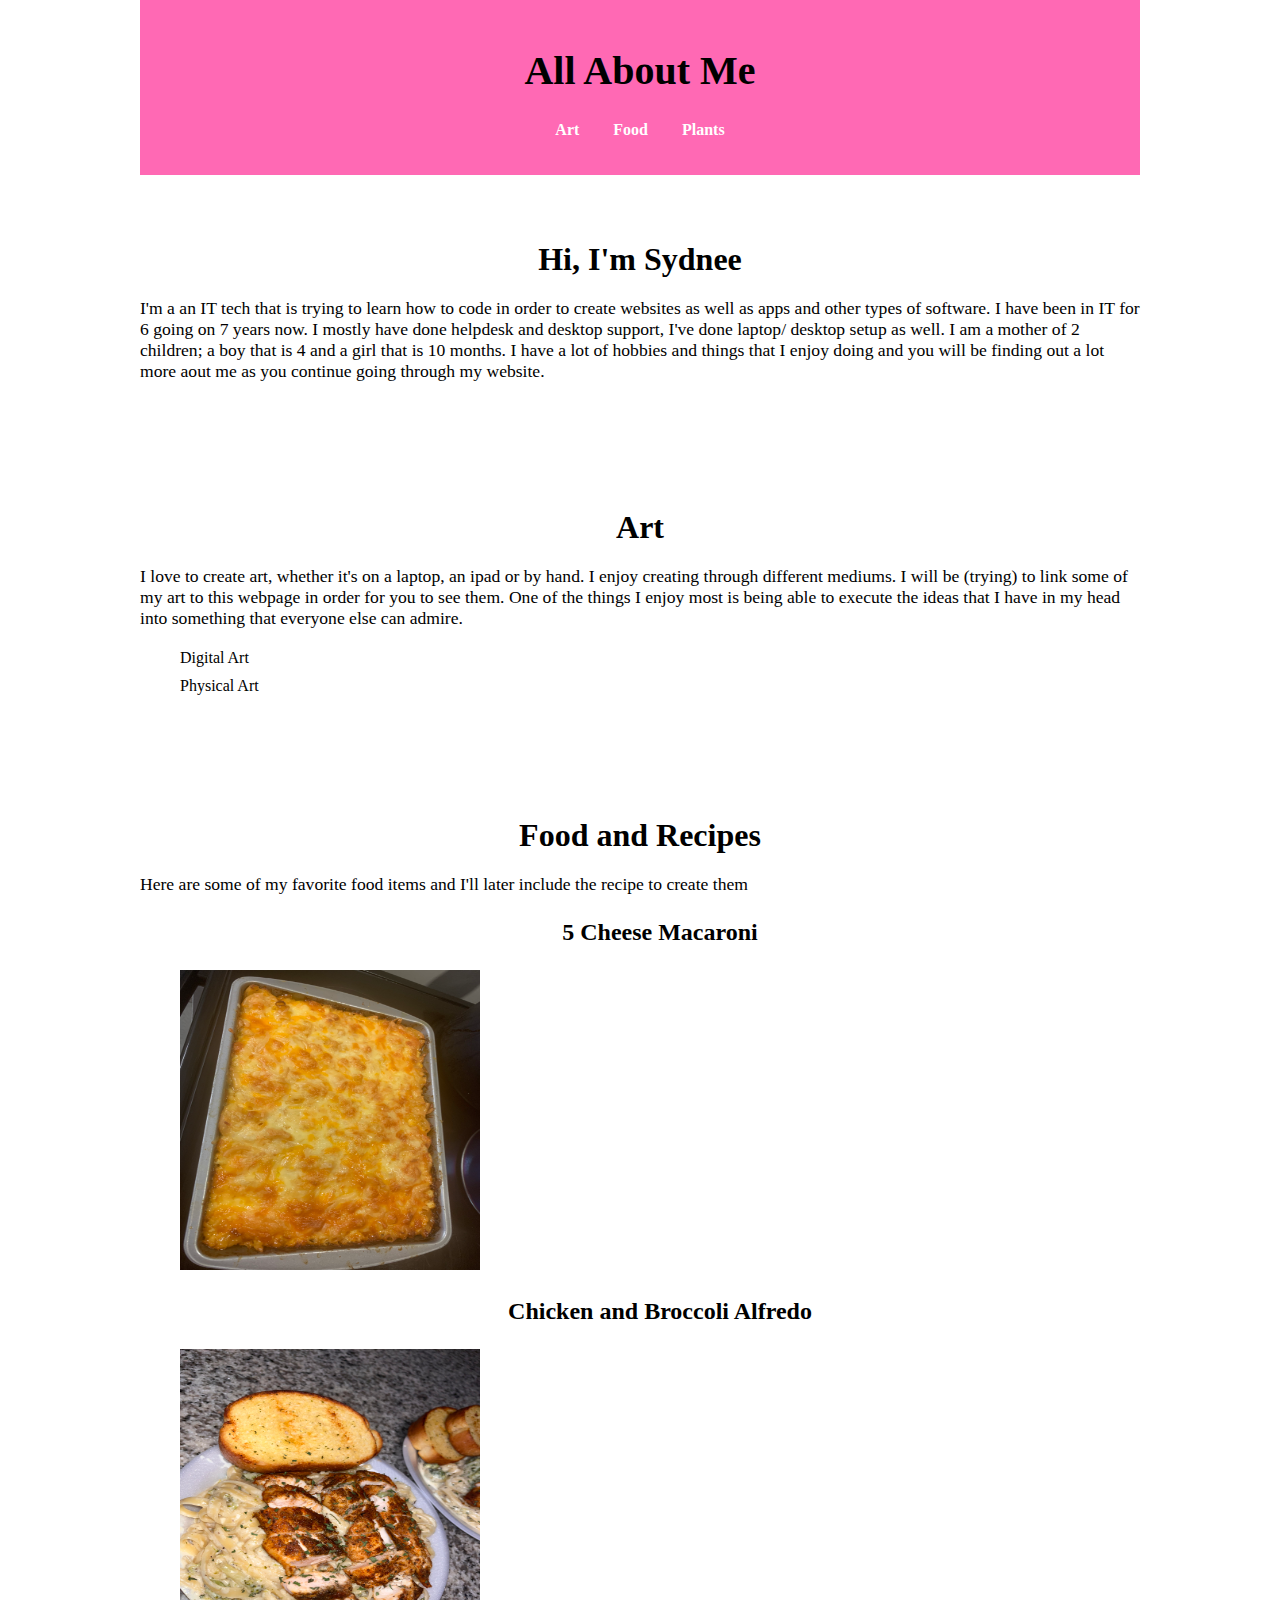
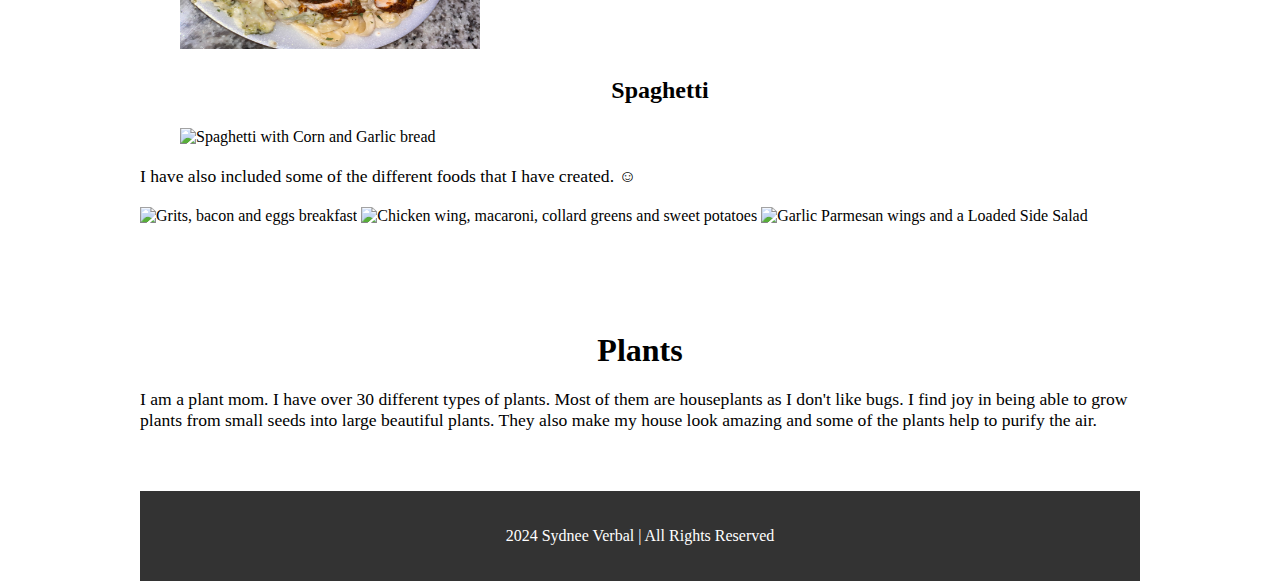
==== Index.html @ cb1e0af9 "Update and rename Syd 1st HTML doc.html to Index.html" ====
<!DOCTYPE html>
<html lang="en">
<head>
  <meta charset="UTF-8">
  <meta name="viewport" content="width=device-width, initial-scale=1.0">
  <title>About Me</title>
  
   <!-- Link to the first CSS file -->
  <link rel="Stylesheet" href="Syd 1st CSS.css">

</head>
<body>
  <!-- Header Section -->
  <header>
    <div="container">
      <h1>All About Me</h1>
      <nav>
        <ul>
          <li><a href="Syd 3rd HTML doc.html">Art</a></li>
          <li><a href="Syd 2nd HTML ">Food</a></li>
          <li><a href="Planting">Plants</a></li>
        </ul>
      </nav>
    </div>
  </header>

  <!-- About Section -->
  <section id="About Me">
    <div class="container">
      <h2>Hi, I'm Sydnee </h2>
      <p>I'm a an IT tech that is trying to learn how to code in order to create websites as well as apps and other types of software. I have been in IT for 6 going on 7 years now. I mostly have done helpdesk and desktop support, I've done laptop/ desktop setup as well. I am a mother of 2 children; a boy that is 4 and a girl that is 10 months. I have a lot of hobbies and things that I enjoy doing and you will be finding out a lot more aout me as you continue going through my website.</p>
    </div>
  </section>

  <!-- Art Section -->
  <section id="Art">
    <div class="container">
      <h2>Art</h2>
	 <p> I love to create art, whether it's on a laptop, an ipad or by hand. I enjoy creating through different mediums. I will be (trying) to link some of my art to this webpage in order for you to see them. One of the things I enjoy most is being able to execute the ideas that I have in my head into something that everyone else can admire.  </p> 
      <ul>
        <li>Digital Art</li>
        <li>Physical Art</li>
      </ul>
    </div>
  </section>

  <!-- Food and Recipes Section -->
  <section id="Food and Recipes">
    <div class="container">
      <h2>Food and Recipes</h2>
      <p> Here are some of my favorite food items and I'll later include the recipe to create them</p>
      <ul>
        <li>
          <h3>5 Cheese Macaroni</h3>
		    <!-- Inline Image -->
  <img src="5 cheese macaroni.jpg" alt="5 Cheese Macaroni" width="300" height="300">
          <p></p>
        </li>
        <li>
          <h3>Chicken and Broccoli Alfredo</h3>
		    <!-- Inline Image -->
  <img src="Alfredo.jpg" alt="Alfredo with Chicken, Broccoli and Gralic bread" width="300" height="300">
          <p></p>
        </li>
        <li>
          <h3>Spaghetti</h3>
		  
		    <!-- Inline Image -->
  <img src="spaghetti.jpg" alt="Spaghetti with Corn and Garlic bread"  width="300" height="300">
          <p></p>
        </li>
      </ul>
	  <p>I have also included some of the different foods that I have created. &#9786;</p> 
  
   <!-- Inline Image Food 1-->
  <img src="Breakfast.jpg" alt="Grits, bacon and eggs breakfast"  width="300" height="300">
  
    <!-- Inline Image Food 2-->
  <img src="Sunday dinner.jpg" alt="Chicken wing, macaroni, collard greens and sweet potatoes" width="300" height="300">
  
  <!-- Inline Image Food 3-->
  <img src="wings and salad.jpg" alt="Garlic Parmesan wings and a Loaded Side Salad" width="300" height="300">
    </div>
  </section>

  <!-- Planting Section -->
  <section id="Planting">
    <div class="container">
      <h2>Plants</h2>
      <p>I am a plant mom. I have over 30 different types of plants. Most of them are houseplants as I don't like bugs. I find joy in being able to grow plants from small seeds into large beautiful plants. They also make my house look amazing and some of the plants help to purify the air. </p>
    </div>
  </section>

  <!-- Footer Section -->
  <footer>
    <div class="container">
      <p>2024 Sydnee Verbal | All Rights Reserved</p>
    </div>
  </footer>
</body>
</html>
---- Syd 1st CSS.css ----
/* General setup */

html {
  margin: 0;
  padding: 0;
  box-sizing: border-box;

}

body {
  @font-face {
    font-family: 'supershiny';
		src:"supershiny.ttf"
	format: normal;
    font-weight: normal;
    font-style: normal;
}
}

body {
  width: 80%;
  max-width: 1000px;
  margin: 0 auto;
}
}

/* Container */
.container {
  width: 80%;
  margin: 0 auto;
  color: #FF69B4;
  display: flex;
  justify-content: space-between;
}

/* Header Styles */
header {
  background-color: #FF69B4;
  color: black;
  padding: 20px 0;
  text-align: center;
}

header h1 {
  font-size: 2.5rem;
}

nav ul {
  list-style-type: none;
  padding: 0;
 
}

nav ul li {
  display: inline;
  margin: 0 15px;
 
}

nav ul li a {
  text-decoration: none;
  color: white;
  font-weight: bold;
  
}

nav ul li a:hover {
  text-decoration: underline;
  
}

/* Section Styling */
section {
  padding: 40px 0;
}

section h2 {
  font-size: 2rem;
  margin-bottom: 20px;
  text-align: center;
}

section p {
  font-size: 1.1rem;
  margin-bottom: 20px;
}

ul {
  list-style-type: none;

}

ul li {
  margin-bottom: 10px;
}

ul li h3 {
  font-size: 1.5rem;
  color: #000000;
  text-align: center;
}

ul li p {
  font-size: 1.1rem;
  color: #555;

}
	

/* Footer Styling */
footer {
  background-color: #333;
  color: white;
  text-align: center;
  padding: 20px 0;
}

footer p {
  font-size: 1rem;
}

/* Responsive Mobile Design */
@media (max-width: 768px) {
  header h1 {
    font-size: 2rem;
  }

  nav ul li {
    display: block;
    margin: 10px 0;
  }
}
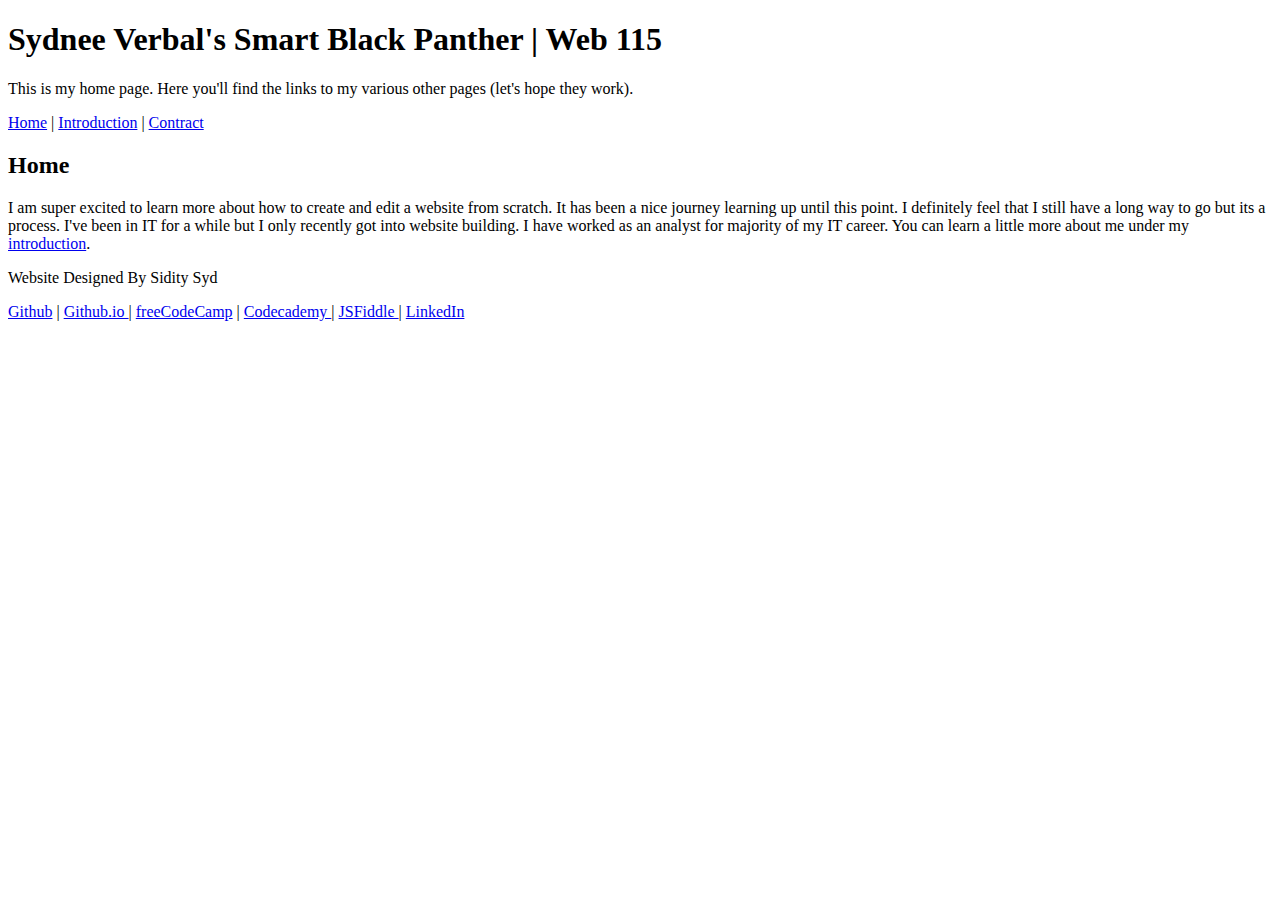
==== commit 6127d3ff: "Add files via upload" ====
--- a/Index.html
+++ b/Index.html
@@ -1,101 +1,38 @@
 <!DOCTYPE html>
 <html lang="en">
-<head>
+	<head>
   <meta charset="UTF-8">
   <meta name="viewport" content="width=device-width, initial-scale=1.0">
-  <title>About Me</title>
+  <title>Sydnee Verbal's Smart Black Panther| Web 115| Template Page</title> 
   
-   <!-- Link to the first CSS file -->
-  <link rel="Stylesheet" href="Syd 1st CSS.css">
+<!-- Link to the first CSS file -->
+	<link rel="" href="">
 
-</head>
-<body>
-  <!-- Header Section -->
+	</head>
+	
+	
+<!-- Header Section -->
   <header>
     <div="container">
-      <h1>All About Me</h1>
+	<h1>Sydnee Verbal's Smart Black Panther | Web 115</h1>
+			<p>This is my home page. Here you'll find  the links to my various other pages (let's hope they work). </p>
       <nav>
-        <ul>
-          <li><a href="Syd 3rd HTML doc.html">Art</a></li>
-          <li><a href="Syd 2nd HTML ">Food</a></li>
-          <li><a href="Planting">Plants</a></li>
-        </ul>
+          <a href="index.html">Home</a> | <a href="introduction.html ">Introduction</a> | <a href="contract.html">Contract</a>
       </nav>
     </div>
   </header>
+  
+  <!---Body Section--->
+  <body>
+  <h2>Home</h2>
+<p>I am super excited to learn more about how to create and edit a website from scratch. It has been a nice journey learning up until this point. I definitely feel that I still have a long way to go but its a process. I've been in IT for a while but I only recently got into website building. I have worked as an analyst for majority of my IT career. You can learn a little more about me under my  <a href= introduction.html>introduction</a>.  
+ </p>
+	</body>
 
-  <!-- About Section -->
-  <section id="About Me">
-    <div class="container">
-      <h2>Hi, I'm Sydnee </h2>
-      <p>I'm a an IT tech that is trying to learn how to code in order to create websites as well as apps and other types of software. I have been in IT for 6 going on 7 years now. I mostly have done helpdesk and desktop support, I've done laptop/ desktop setup as well. I am a mother of 2 children; a boy that is 4 and a girl that is 10 months. I have a lot of hobbies and things that I enjoy doing and you will be finding out a lot more aout me as you continue going through my website.</p>
-    </div>
-  </section>
-
-  <!-- Art Section -->
-  <section id="Art">
-    <div class="container">
-      <h2>Art</h2>
-	 <p> I love to create art, whether it's on a laptop, an ipad or by hand. I enjoy creating through different mediums. I will be (trying) to link some of my art to this webpage in order for you to see them. One of the things I enjoy most is being able to execute the ideas that I have in my head into something that everyone else can admire.  </p> 
-      <ul>
-        <li>Digital Art</li>
-        <li>Physical Art</li>
-      </ul>
-    </div>
-  </section>
-
-  <!-- Food and Recipes Section -->
-  <section id="Food and Recipes">
-    <div class="container">
-      <h2>Food and Recipes</h2>
-      <p> Here are some of my favorite food items and I'll later include the recipe to create them</p>
-      <ul>
-        <li>
-          <h3>5 Cheese Macaroni</h3>
-		    <!-- Inline Image -->
-  <img src="5 cheese macaroni.jpg" alt="5 Cheese Macaroni" width="300" height="300">
-          <p></p>
-        </li>
-        <li>
-          <h3>Chicken and Broccoli Alfredo</h3>
-		    <!-- Inline Image -->
-  <img src="Alfredo.jpg" alt="Alfredo with Chicken, Broccoli and Gralic bread" width="300" height="300">
-          <p></p>
-        </li>
-        <li>
-          <h3>Spaghetti</h3>
-		  
-		    <!-- Inline Image -->
-  <img src="spaghetti.jpg" alt="Spaghetti with Corn and Garlic bread"  width="300" height="300">
-          <p></p>
-        </li>
-      </ul>
-	  <p>I have also included some of the different foods that I have created. &#9786;</p> 
-  
-   <!-- Inline Image Food 1-->
-  <img src="Breakfast.jpg" alt="Grits, bacon and eggs breakfast"  width="300" height="300">
-  
-    <!-- Inline Image Food 2-->
-  <img src="Sunday dinner.jpg" alt="Chicken wing, macaroni, collard greens and sweet potatoes" width="300" height="300">
-  
-  <!-- Inline Image Food 3-->
-  <img src="wings and salad.jpg" alt="Garlic Parmesan wings and a Loaded Side Salad" width="300" height="300">
-    </div>
-  </section>
-
-  <!-- Planting Section -->
-  <section id="Planting">
-    <div class="container">
-      <h2>Plants</h2>
-      <p>I am a plant mom. I have over 30 different types of plants. Most of them are houseplants as I don't like bugs. I find joy in being able to grow plants from small seeds into large beautiful plants. They also make my house look amazing and some of the plants help to purify the air. </p>
-    </div>
-  </section>
-
-  <!-- Footer Section -->
+<!-- Footer Section -->
   <footer>
     <div class="container">
-      <p>2024 Sydnee Verbal | All Rights Reserved</p>
-    </div>
-  </footer>
-</body>
-</html>
+      <p>Website Designed By Sidity Syd</p>
+	  
+	  <a href=https://github.com/siditysyd>Github</a> | <a href= https://github.com/siditysyd/WEB115> Github.io </a>| <a href= https://www.freecodecamp.org/SereneSydnee>freeCodeCamp</a> | <a href= https://www.codecademy.com/profiles/SereneSydnee>Codecademy </a> | <a href= https://jsfiddle.net/u/SereneSydnee/fiddles/>JSFiddle </a> | <a href=https://www.linkedin.com/in/sydnee-verbal/>LinkedIn </a>
+</html>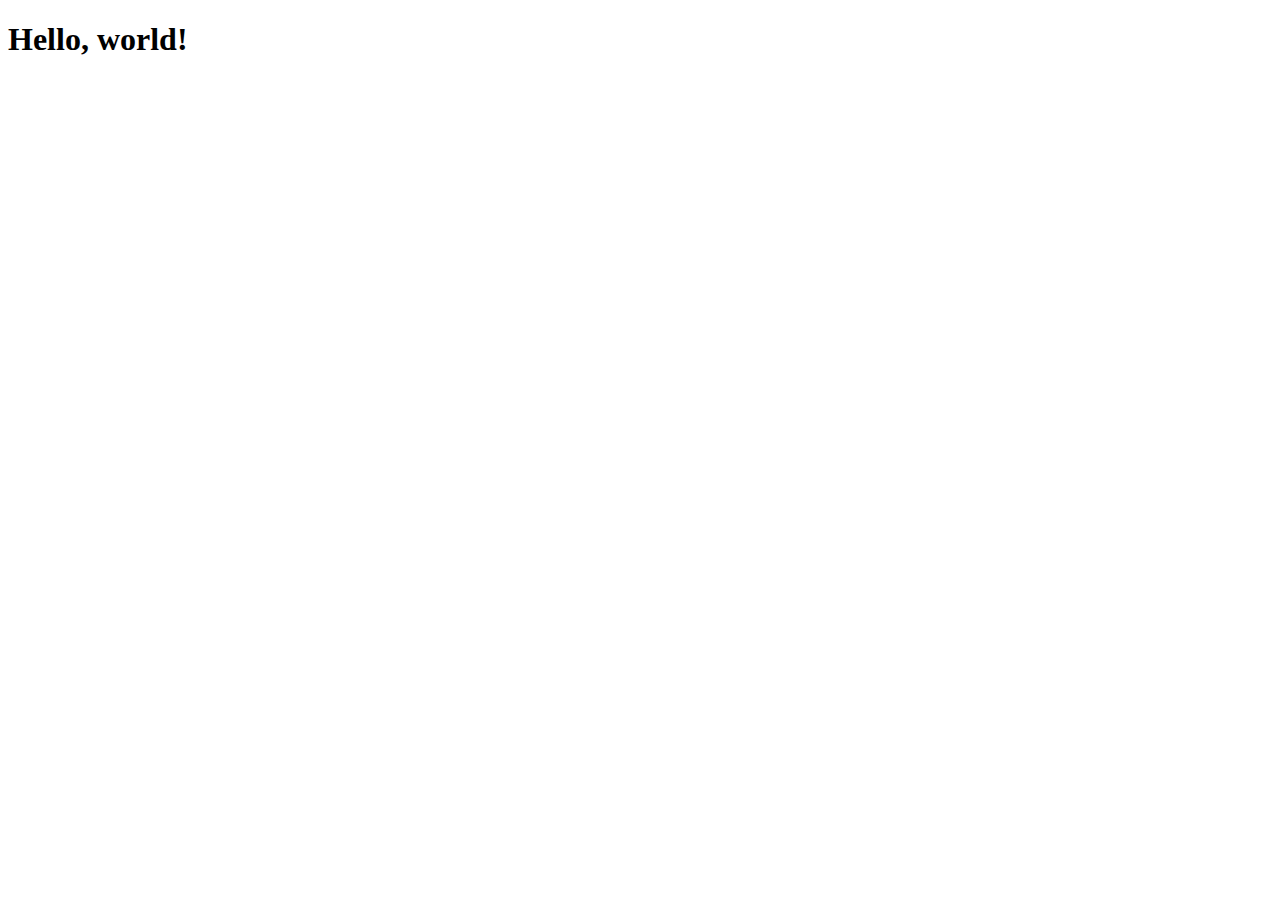
==== commit bbee4d8f: "Add files via upload" ====
--- a/Index.html
+++ b/Index.html
@@ -1,38 +1,11 @@
-<!DOCTYPE html>
+<!doctype html>
 <html lang="en">
-	<head>
-  <meta charset="UTF-8">
-  <meta name="viewport" content="width=device-width, initial-scale=1.0">
-  <title>Sydnee Verbal's Smart Black Panther| Web 115| Template Page</title> 
-  
-<!-- Link to the first CSS file -->
-	<link rel="" href="">
-
-	</head>
-	
-	
-<!-- Header Section -->
-  <header>
-    <div="container">
-	<h1>Sydnee Verbal's Smart Black Panther | Web 115</h1>
-			<p>This is my home page. Here you'll find  the links to my various other pages (let's hope they work). </p>
-      <nav>
-          <a href="index.html">Home</a> | <a href="introduction.html ">Introduction</a> | <a href="contract.html">Contract</a>
-      </nav>
-    </div>
-  </header>
-  
-  <!---Body Section--->
+  <head>
+    <meta charset="utf-8">
+    <meta name="viewport" content="width=device-width, initial-scale=1">
+    <title>Bootstrap demo</title>
+  </head>
   <body>
-  <h2>Home</h2>
-<p>I am super excited to learn more about how to create and edit a website from scratch. It has been a nice journey learning up until this point. I definitely feel that I still have a long way to go but its a process. I've been in IT for a while but I only recently got into website building. I have worked as an analyst for majority of my IT career. You can learn a little more about me under my  <a href= introduction.html>introduction</a>.  
- </p>
-	</body>
-
-<!-- Footer Section -->
-  <footer>
-    <div class="container">
-      <p>Website Designed By Sidity Syd</p>
-	  
-	  <a href=https://github.com/siditysyd>Github</a> | <a href= https://github.com/siditysyd/WEB115> Github.io </a>| <a href= https://www.freecodecamp.org/SereneSydnee>freeCodeCamp</a> | <a href= https://www.codecademy.com/profiles/SereneSydnee>Codecademy </a> | <a href= https://jsfiddle.net/u/SereneSydnee/fiddles/>JSFiddle </a> | <a href=https://www.linkedin.com/in/sydnee-verbal/>LinkedIn </a>
+    <h1>Hello, world!</h1>
+  </body>
 </html>